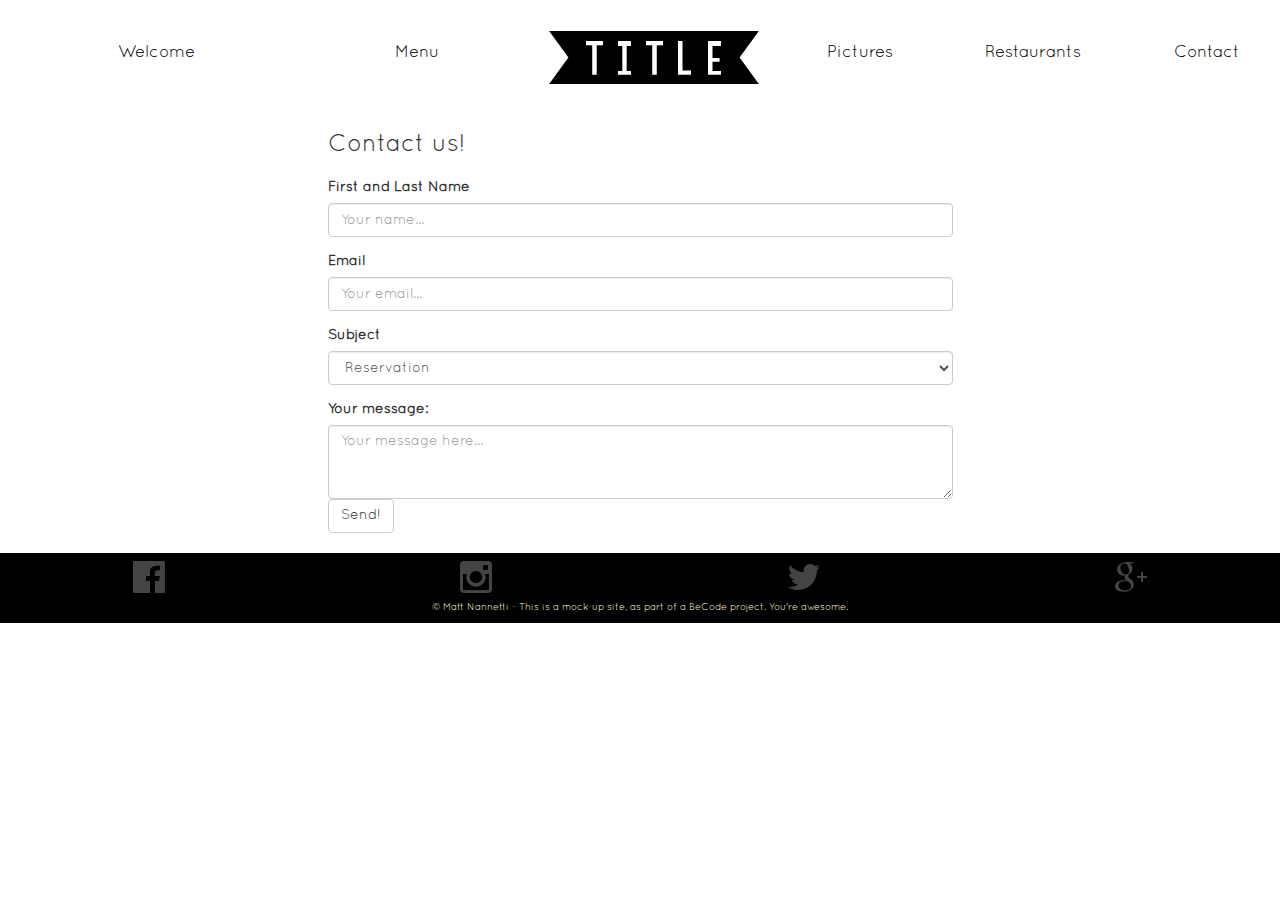
==== contact.html @ 2e1ce13e "adds all html pages" ====
<!DOCTYPE html>
<html lang="en">
<head>
    <meta charset="UTF-8">
    <meta name="viewport" content="width=device-width, initial-scale=1.0">
    <title>Yum! - Contact</title>
    <link rel="stylesheet" href="https://maxcdn.bootstrapcdn.com/bootstrap/3.3.7/css/bootstrap.min.css" 
        integrity="sha384-BVYiiSIFeK1dGmJRAkycuHAHRg32OmUcww7on3RYdg4Va+PmSTsz/K68vbdEjh4u" crossorigin="anonymous">
    <link rel="stylesheet" href="assets/css/style.css">
</head>
<body>
    <div class="container-field">



<!--HEADER SECTION - LEFT and RIGHT navbar with the logo bewteen them-->

        <div class="row header">
            <div class="col-sm-5 navbar leftmenu">
                <ul class="row nolist">
                    <li class="col-sm-6"><a href="index.html" class="menulink">Welcome</a></li>
                    <li class="col-sm-6"><a href="menu.html" class="menulink">Menu</a></li>
                </ul>
            </div>
            
            <h1 class="col-sm-2 title"><a href="index.html">[TITLE]</a></h1>

            <div class="col-sm-5 navbar rightmenu">
                <ul class="row nolist">
                    <li class="col-sm-4"><a href="pictures.html" class="menulink">Pictures</a></li>
                    <li class="col-sm-4"><a href="restaurants.html" class="menulink">Restaurants</a></li>
                    <li class="col-sm-4"><a href="contact.html" class="menulink">Contact</a></li>
                </ul>
            </div>
        </div>


<!--CONTACT FORM-->

        <div class="row"> 
            <div class="col-sm-push-3 col-sm-9">
                <h3>Contact us!</h3>
            </div>
            <div class="col-sm-push-3 col-sm-6">

                        <form>

                            <div class="form-group">
                                <label for="name">First and Last Name</label>
                                <input type="text" class="form-control" id="name" placeholder="Your name...">
                            </div>

                            <div class="form-group">
                                <label for="email">Email</label>
                                <input type="email" class="form-control" id="email" placeholder="Your email...">
                            </div>

                            <div class="form-group">
                                <label for="subject">Subject</label>
                                <select name="subject" id="subject" class="form-control">
                                    <option>Reservation</option>
                                    <option>Saying hello</option>
                                    <option>Complaint</option>
                                    <option>Special demands</option>
                                    <option>Other</option>
                                </select>
                            </div>

                            <div class="text-area">
                                <label for="message">Your message:</label>
                                <textarea id="message" class="form-control" cols="5" rows="3" placeholder="Your message here..."></textarea>
                            </div>

                            <button type="submit" class="btn btn-default">Send!</button>
                        </form>
            </div>
        </div>

<!--FOOTER including links to social networks-->

        <div class="row footer">
            <div class="col-sm-12">
                <div class="row">
                    <div class="col-sm-3"><a href="http://www.facebook.com" target="_blank"><img src="assets/images/social-1_logo-facebook.svg" alt="Facebook"></a></div>
                    <div class="col-sm-3"><a href="http://www.instagram.com" target="_blank"><img src="assets/images/social-1_logo-instagram.svg" alt="Instagram"></a></div>
                    <div class="col-sm-3"><a href="http://www.twitter.com" target="_blank"><img src="assets/images/social-1_logo-twitter.svg" alt="Twitter"></a></div>
                    <div class="col-sm-3"><a href="http://www.google.com" target="_blank"><img src="assets/images/social-1_logo-google-plus.svg" alt="Google+"></a></div>
                </div>
            </div>
            <div class="col-sm-12 footerinfo">&copy; Matt Nannetti - This is a mock-up site, as part of a BeCode project. You're awesome.</div>
        </div>
    </div>
    
</body>
</html>
---- assets/css/style.css ----
/* FONT SELECTORS */


@font-face {
    font-family: defyinggravity;
    src: url(../fonts/KGDefyingGravity.ttf);
}

@font-face {
    font-family: Quicksand;
    src: url(../fonts/Quicksand_Book.otf);
}


/* General rules */

html {
    scroll-behavior: smooth;
}

body{
    font-family: Quicksand, sans-serif;
}

a {
    text-decoration: none;
    color: black;
}

/* unvisited link */
a:link {
    text-decoration: none;
    color: black;
  }

  
  /* visited link */
  a:visited {
    text-decoration: none;
  }
  
  /* mouse over link */
  a:hover {
    text-decoration: none;
    color: rgb(63, 63, 63);
  }
  
  /*selected link */
  a:active {
    text-decoration: none;
    
  }


  /* Menu link behavior */

  .menulink {
      padding:4px;

  }

  .menulink:hover {
    border-top: 2px solid black;
    border-bottom: 2px black solid;
}

  .menulink:active {
    border-bottom: rgb(32, 32, 32) solid 2px;
  }


  .nolist {
      list-style: none;
  }

  .squarelist {
    list-style: square;
  }

  h3 {
      margin: 20px 0;
  }



/* HEADER - navbars and title */

.leftmenu{
    text-align: center;
    font-size: 1.2em;
    padding: 0px 0px;
    margin: 30px 0px 0px 0px;
    
}

.rightmenu {
    text-align: center;
    font-size: 1.2em;
    padding: 0px 0px;
    margin: 30px 0px 0px 0px;
}

.title {
    text-align: center;
    margin: 10px 0px 5px;
}

h1 {
    margin: 0px 0px;
    padding: 0px 0px;
    font-family: defyinggravity;
    font-size: 5em;
}

.header {
    margin: 10px 0px;
}





/* MAIN SECTION */





#arrow {
    width: 100px;
    height: 100px;
    animation-name: arrow;
    animation-duration: 12s;
}
 
@keyframes arrow {
    0% {width: 100px;}
    5% {width: 80px;}
    10% {width: 100px;}
    15% {width: 80px;}
    20% {width: 100px;}
    25% {width: 80px;}
    30% {width: 100px;}
    35% {width: 80px;}
    40% {width: 100px;}
    45% {width: 80px;}
    50% {width: 100px;}
    55% {width: 80px;}
    60% {width: 100px;}
    65% {width: 80px;}
    70% {width: 100px;}
    75% {width: 80px;}
    80% {width: 100px;}
    85% {width: 80px;}
    90% {width: 100px;}
    95% {width: 80px;}
    100% {width: 100px;}
  }



.jumbotron {
    background-color: white;
}

.news {
    border-top: black 2px solid;
    text-align: center;
    font-size: 1.2em;
}


.socials {
    border-top:black 2px solid;
    text-align: center;
    font-size: 1.2em;
}


.desserts, .openinghours, .addresses, .findus {
    text-align: center;
}

.appetizers {
    text-align: right;
}

.maincourses {
    text-align: left;
    border-left: black 2px solid;
    
}

.desserts {
    border-top: black solid 2px;
}

.mapouter {
    margin: auto;
}

.contactform {
    margin: 20px 0px;
    background-color: grey;
}


/* Footer section */


.footer {
    text-align: center;
    font-size: 0.7em;
    color: cornsilk;
    background-color: black;
    margin-top: 20px;
    margin-bottom: 20px;
    padding: 8px 0px 0px 0px;
}

.footerinfo {
    padding: 8px 0;
}




@media  only screen and (max-width: 700px)  {

    h1{
        font-size: 3em;
    }

}
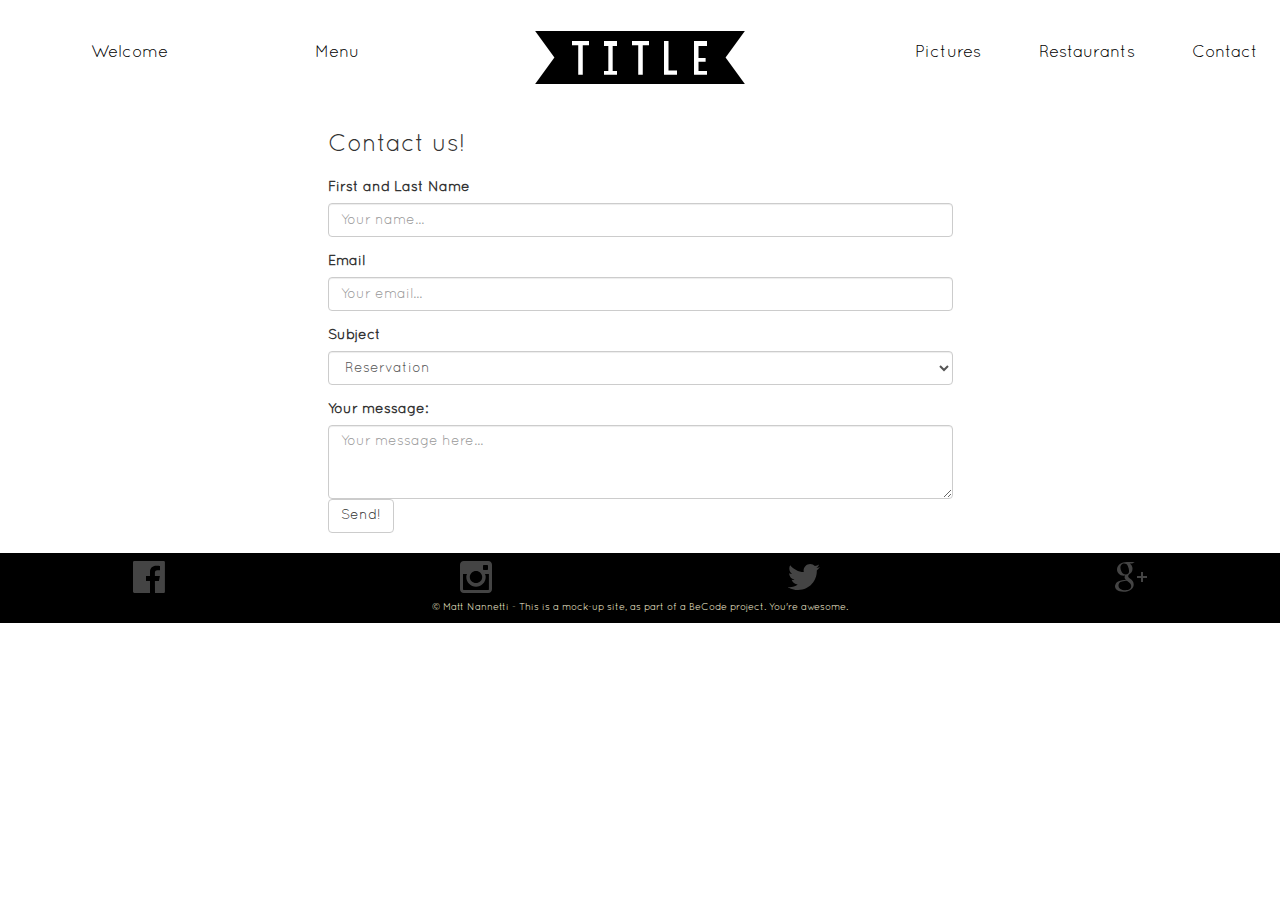
==== commit f2bceb85: "tweaks on responsive design" ====
--- a/contact.html
+++ b/contact.html
@@ -12,27 +12,29 @@
     <div class="container-field">
 
 
-
 <!--HEADER SECTION - LEFT and RIGHT navbar with the logo bewteen them-->
 
-        <div class="row header">
-            <div class="col-sm-5 navbar leftmenu">
-                <ul class="row nolist">
-                    <li class="col-sm-6"><a href="index.html" class="menulink">Welcome</a></li>
-                    <li class="col-sm-6"><a href="menu.html" class="menulink">Menu</a></li>
-                </ul>
-            </div>
-            
-            <h1 class="col-sm-2 title"><a href="index.html">[TITLE]</a></h1>
+<div class="row header">
+    <div class="col-md-4 col-xs-12 navbar leftmenu"> 
+        <ul class="row nolist">
+            <li class="col-md-6 col-xs-12"><a href="index.html" class="menulink">Welcome</a></li>
+            <li class="col-md-6 col-xs-12"><a href="menu.html" class="menulink">Menu</a></li>
+        </ul>
+    </div>
+    
 
-            <div class="col-sm-5 navbar rightmenu">
-                <ul class="row nolist">
-                    <li class="col-sm-4"><a href="pictures.html" class="menulink">Pictures</a></li>
-                    <li class="col-sm-4"><a href="restaurants.html" class="menulink">Restaurants</a></li>
-                    <li class="col-sm-4"><a href="contact.html" class="menulink">Contact</a></li>
-                </ul>
-            </div>
-        </div>
+    <h1 class="col-md-4 col-xs-12 title"><a href="index.html">[TITLE]</a></h1>
+
+
+    <div class="col-md-4 col-xs-12 navbar rightmenu">
+        <ul class="row nolist">
+            <li class="col-md-4 col-xs-12"><a href="pictures.html" class="menulink">Pictures</a></li>
+            <li class="col-md-4 col-xs-12"><a href="restaurants.html" class="menulink">Restaurants</a></li>
+            <li class="col-md-4 col-xs-12"><a href="contact.html" class="menulink">Contact</a></li>
+        </ul>
+    </div>
+</div>
+
 
 
 <!--CONTACT FORM-->
@@ -76,19 +78,26 @@
             </div>
         </div>
 
+
+
 <!--FOOTER including links to social networks-->
 
-        <div class="row footer">
-            <div class="col-sm-12">
-                <div class="row">
-                    <div class="col-sm-3"><a href="http://www.facebook.com" target="_blank"><img src="assets/images/social-1_logo-facebook.svg" alt="Facebook"></a></div>
-                    <div class="col-sm-3"><a href="http://www.instagram.com" target="_blank"><img src="assets/images/social-1_logo-instagram.svg" alt="Instagram"></a></div>
-                    <div class="col-sm-3"><a href="http://www.twitter.com" target="_blank"><img src="assets/images/social-1_logo-twitter.svg" alt="Twitter"></a></div>
-                    <div class="col-sm-3"><a href="http://www.google.com" target="_blank"><img src="assets/images/social-1_logo-google-plus.svg" alt="Google+"></a></div>
-                </div>
-            </div>
-            <div class="col-sm-12 footerinfo">&copy; Matt Nannetti - This is a mock-up site, as part of a BeCode project. You're awesome.</div>
-        </div>
+
+                    <div class="row footer">
+                        <div class="col-xs-12">
+                            <div class="row">
+                                <div class="col-xs-3"><a href="http://www.facebook.com"><img src="assets/images/social-1_logo-facebook.svg" alt="Facebook"></a></div>
+                                <div class="col-xs-3"><a href="http://www.instagram.com"><img src="assets/images/social-1_logo-instagram.svg" alt="Instagram"></a></div>
+                                <div class="col-xs-3"><a href="http://www.twitter.com"><img src="assets/images/social-1_logo-twitter.svg" alt="Twitter"></a></div>
+                                <div class="col-xs-3"><a href="http://www.google.com"><img src="assets/images/social-1_logo-google-plus.svg" alt="Google+"></a></div>
+                            </div>
+                        </div>
+                        <div class="col-xs-12 footerinfo">&copy; Matt Nannetti - This is a mock-up site, as part of a BeCode project. You're awesome.</div>
+                    </div>
+
+
+
+
     </div>
     
 </body>
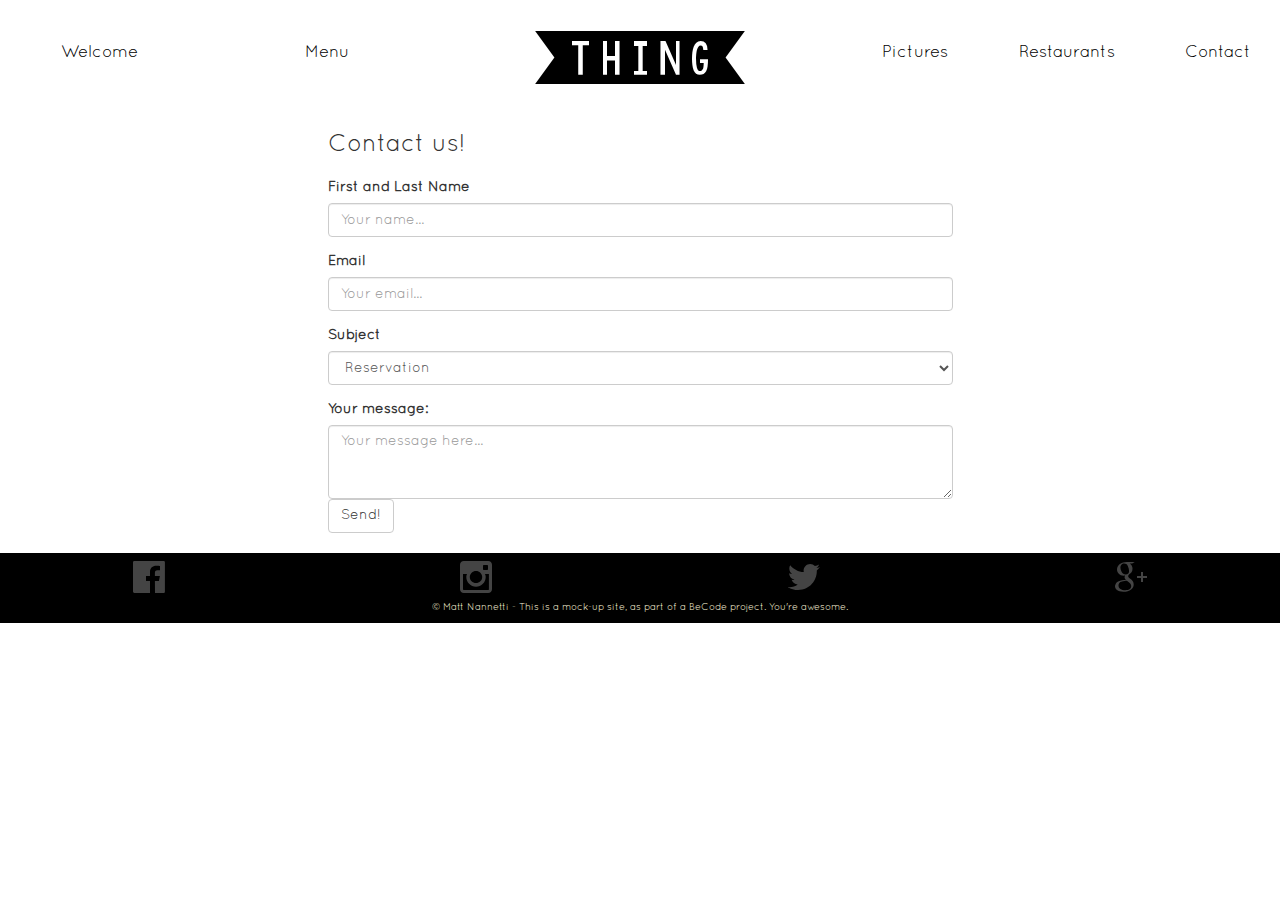
==== commit 6f2015ae: "final responsive design" ====
--- a/contact.html
+++ b/contact.html
@@ -12,38 +12,38 @@
     <div class="container-field">
 
 
-<!--HEADER SECTION - LEFT and RIGHT navbar with the logo bewteen them-->
+            <!--HEADER SECTION - LEFT and RIGHT navbar with the logo bewteen them-->
 
-<div class="row header">
-    <div class="col-md-4 col-xs-12 navbar leftmenu"> 
-        <ul class="row nolist">
-            <li class="col-md-6 col-xs-12"><a href="index.html" class="menulink">Welcome</a></li>
-            <li class="col-md-6 col-xs-12"><a href="menu.html" class="menulink">Menu</a></li>
-        </ul>
-    </div>
-    
+            <div class="row header">
+                <div class="col-md-4 col-xs-12 navbar leftmenu"> 
+                    <ul class="row nolist">
+                        <li class="col-md-6 col-xs-12"><a href="index.html" class="menulink">Welcome</a></li>
+                        <li class="col-md-6 col-xs-12"><a href="menu.html" class="menulink">Menu</a></li>
+                    </ul>
+                </div>
+                
 
-    <h1 class="col-md-4 col-xs-12 title"><a href="index.html">[TITLE]</a></h1>
+                <h1 class="col-md-4 col-xs-12 title"><a href="index.html">[THING]</a></h1>
 
 
-    <div class="col-md-4 col-xs-12 navbar rightmenu">
-        <ul class="row nolist">
-            <li class="col-md-4 col-xs-12"><a href="pictures.html" class="menulink">Pictures</a></li>
-            <li class="col-md-4 col-xs-12"><a href="restaurants.html" class="menulink">Restaurants</a></li>
-            <li class="col-md-4 col-xs-12"><a href="contact.html" class="menulink">Contact</a></li>
-        </ul>
-    </div>
-</div>
+                <div class="col-md-4 col-xs-12 navbar rightmenu">
+                    <ul class="row nolist">
+                        <li class="col-md-4 col-xs-12"><a href="pictures.html" class="menulink">Pictures</a></li>
+                        <li class="col-md-4 col-xs-12"><a href="restaurants.html" class="menulink">Restaurants</a></li>
+                        <li class="col-md-4 col-xs-12"><a href="contact.html" class="menulink">Contact</a></li>
+                    </ul>
+                </div>
+            </div>
 
 
 
 <!--CONTACT FORM-->
 
         <div class="row"> 
-            <div class="col-sm-push-3 col-sm-9">
+            <div class="col-xs-push-3 col-xs-9">
                 <h3>Contact us!</h3>
             </div>
-            <div class="col-sm-push-3 col-sm-6">
+            <div class="col-xs-push-3 col-xs-6">
 
                         <form>
 
@@ -80,7 +80,7 @@
 
 
 
-<!--FOOTER including links to social networks-->
+           <!--FOOTER including links to social networks-->
 
 
                     <div class="row footer">
--- a/assets/css/style.css
+++ b/assets/css/style.css
@@ -13,6 +13,10 @@
 }
 
 
+
+
+
+
 /* General rules */
 
 html {
@@ -72,10 +76,12 @@
 
   .nolist {
       list-style: none;
+      padding: 0 0 0 0;
   }
 
   .squarelist {
     list-style: square;
+    padding: 0 0 0 0;
   }
 
   h3 {
@@ -84,6 +90,11 @@
 
 
 
+
+
+
+
+
 /* HEADER - navbars and title */
 
 .leftmenu{
@@ -107,6 +118,7 @@
 }
 
 h1 {
+    
     margin: 0px 0px;
     padding: 0px 0px;
     font-family: defyinggravity;
@@ -121,12 +133,16 @@
 
 
 
+
+
+
+
 /* MAIN SECTION */
 
 
 
 
-
+    /*Welcome page down-arrow animation*/
 #arrow {
     width: 100px;
     height: 100px;
@@ -183,7 +199,7 @@
 }
 
 .appetizers {
-    text-align: right;
+    text-align: right;    
 }
 
 .maincourses {
@@ -196,6 +212,16 @@
     border-top: black solid 2px;
 }
 
+
+
+.dessertmargin{
+    margin-bottom: 6px;
+}
+
+.restmargin {
+    margin-bottom: 10px;
+}
+
 .mapouter {
     margin: auto;
 }
@@ -204,6 +230,13 @@
     margin: 20px 0px;
     background-color: grey;
 }
+
+
+
+
+
+
+
 
 
 /* Footer section */
@@ -226,10 +259,41 @@
 
 
 
-@media  only screen and (max-width: 700px)  {
+@media  only screen and (max-width: 600px)  {
 
     h1{
-        font-size: 3em;
-    }
+        font-size: 4em
+    }
+
+    .menulink {
+        padding:0px;
+  
+    }
+
+}      
+
+@media  only screen and (min-width: 601px) and (max-width: 991px)  {
+
+    h1{
+        font-size: 5em;
+    }
+
+    .menulink {
+        padding:2px;
+  
+    }
+
+ 
+
+
+}        
+
+@media  only screen and (min-width: 992px)  {
+
+    h1{
+        font-size: 5em;
+    }
+
+  
 
 }        